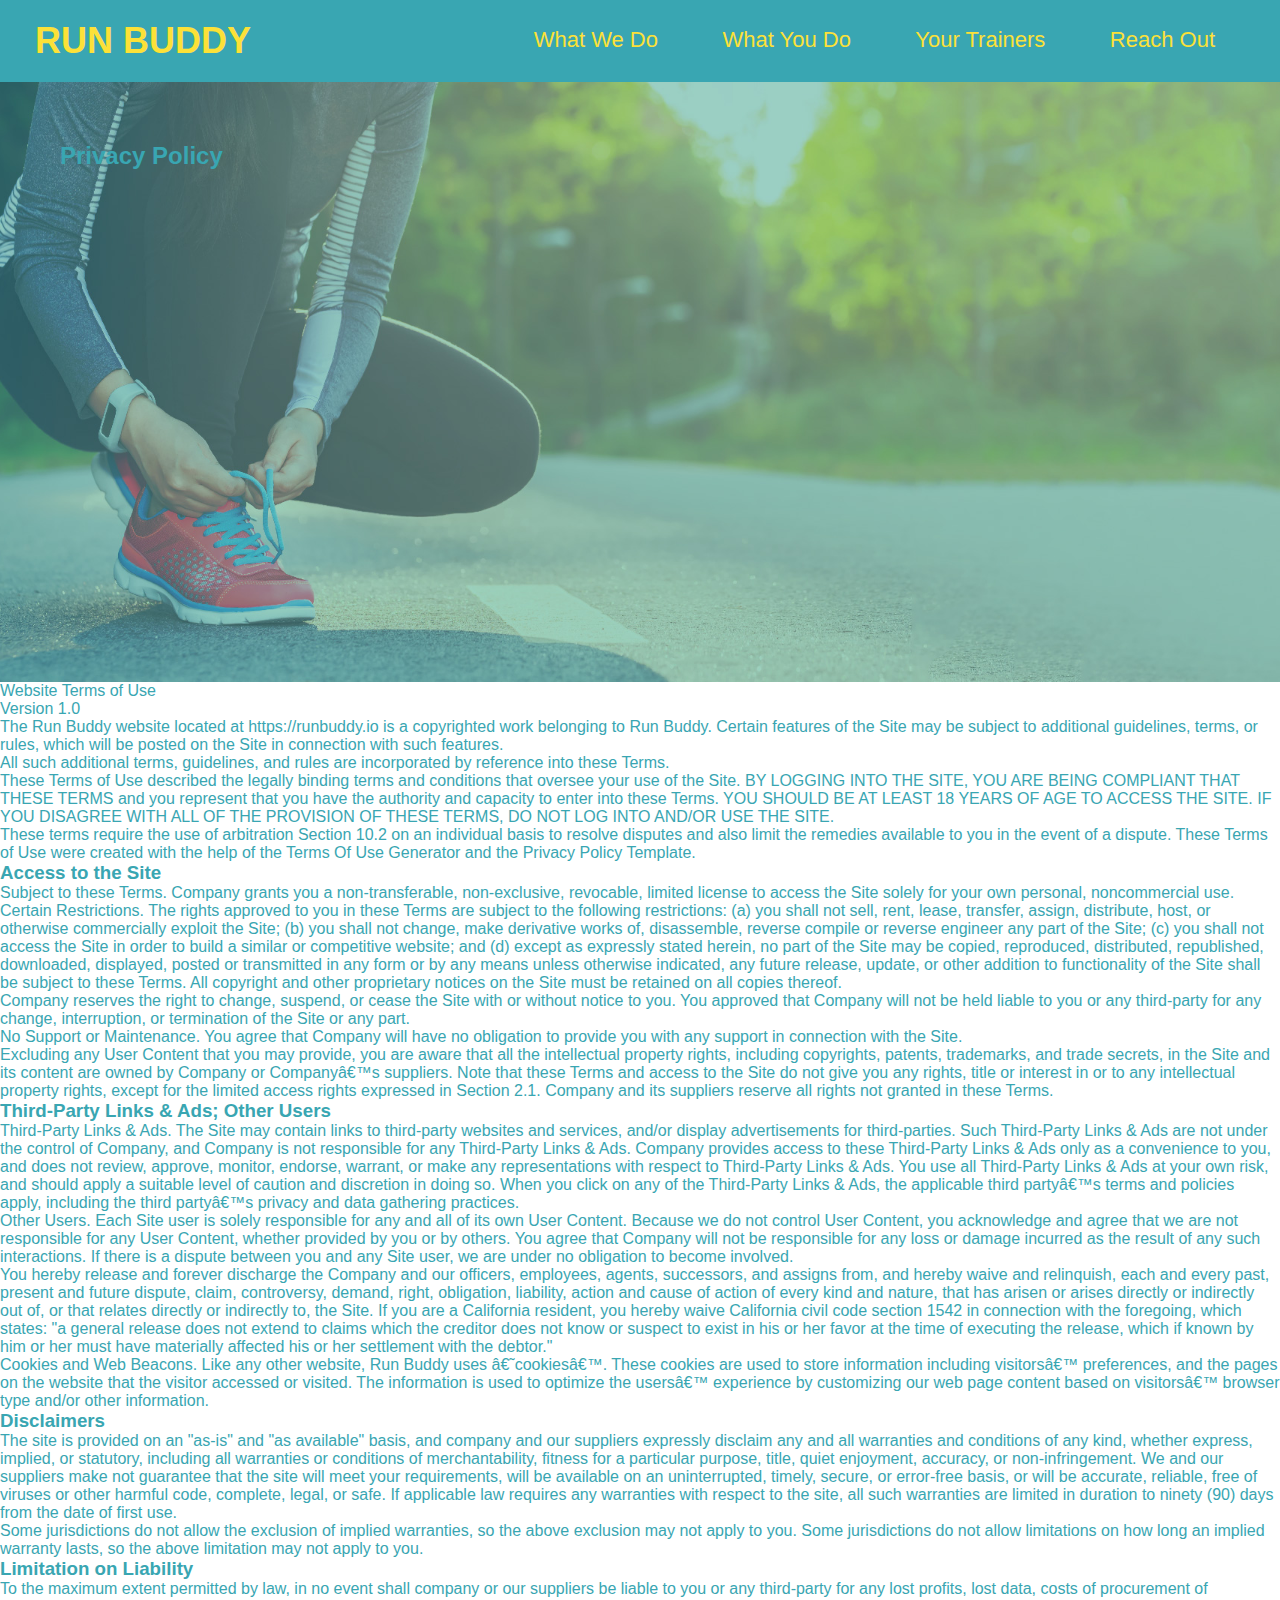
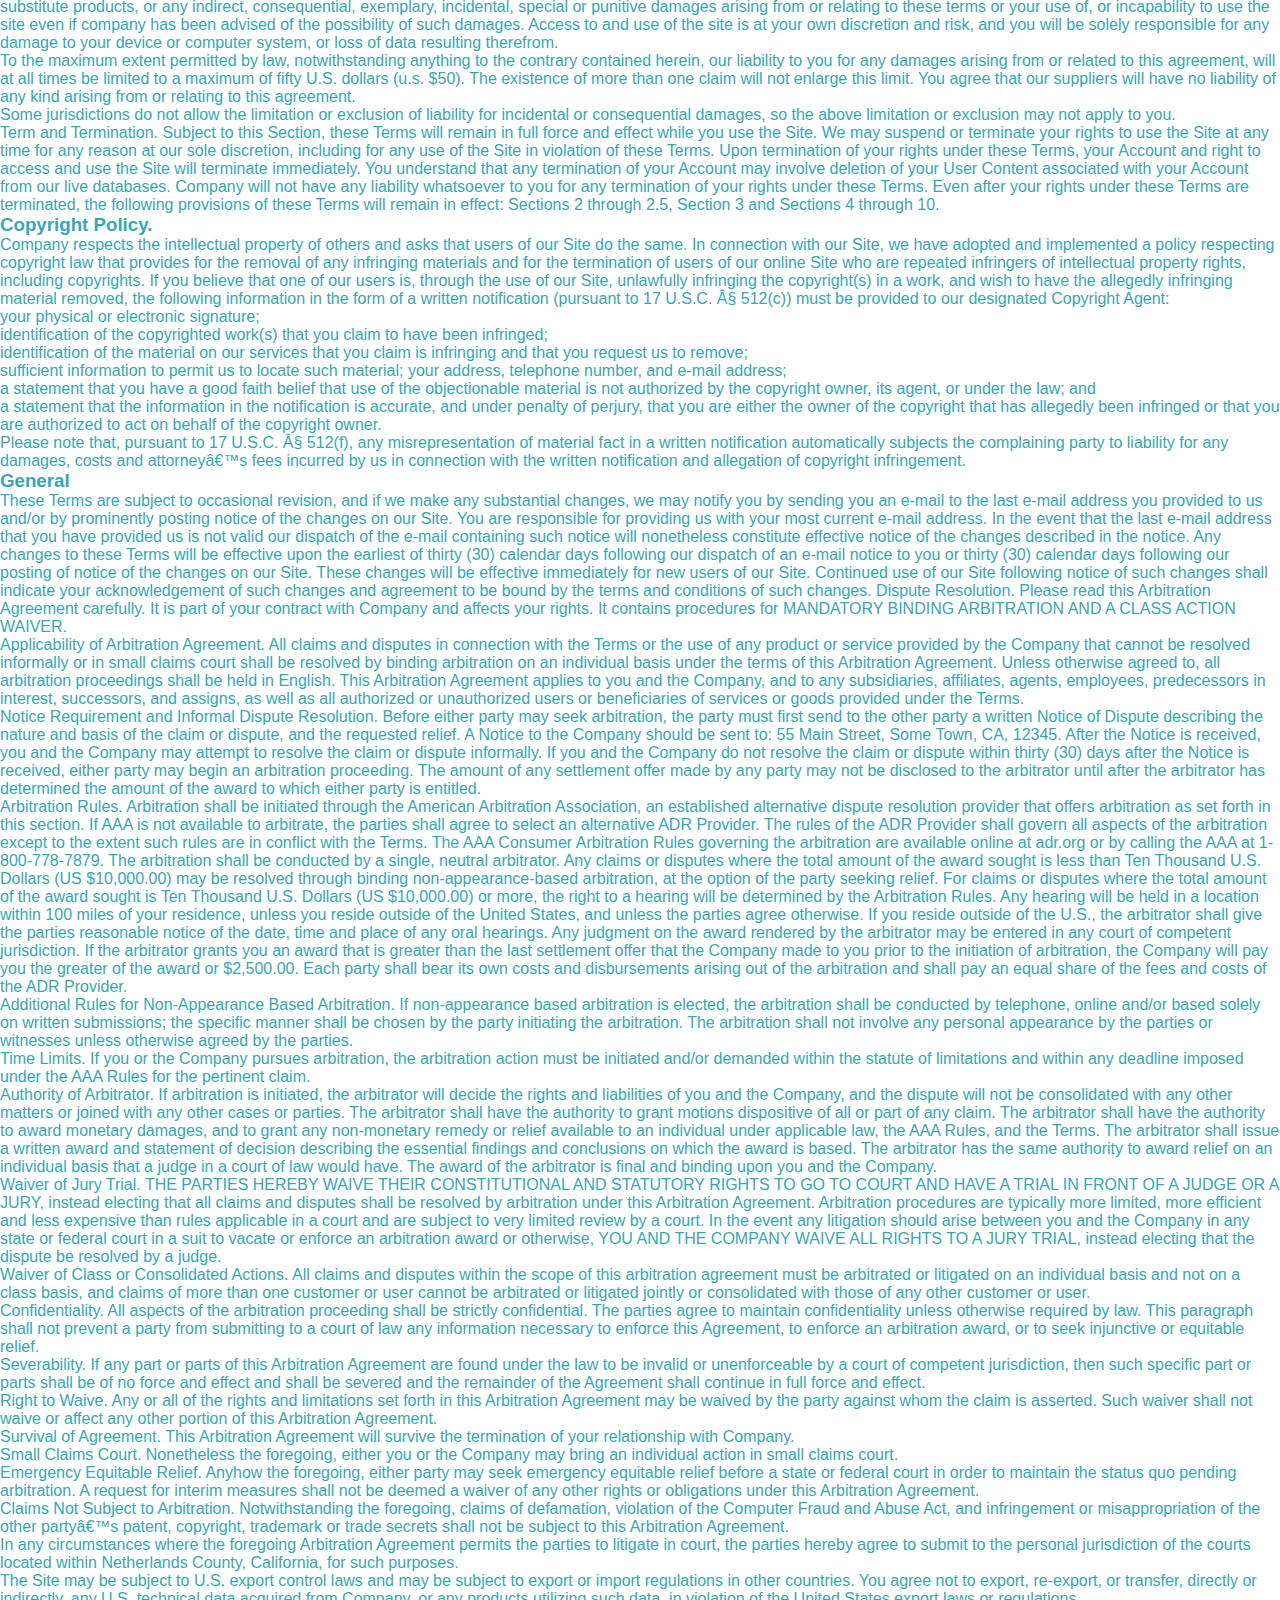
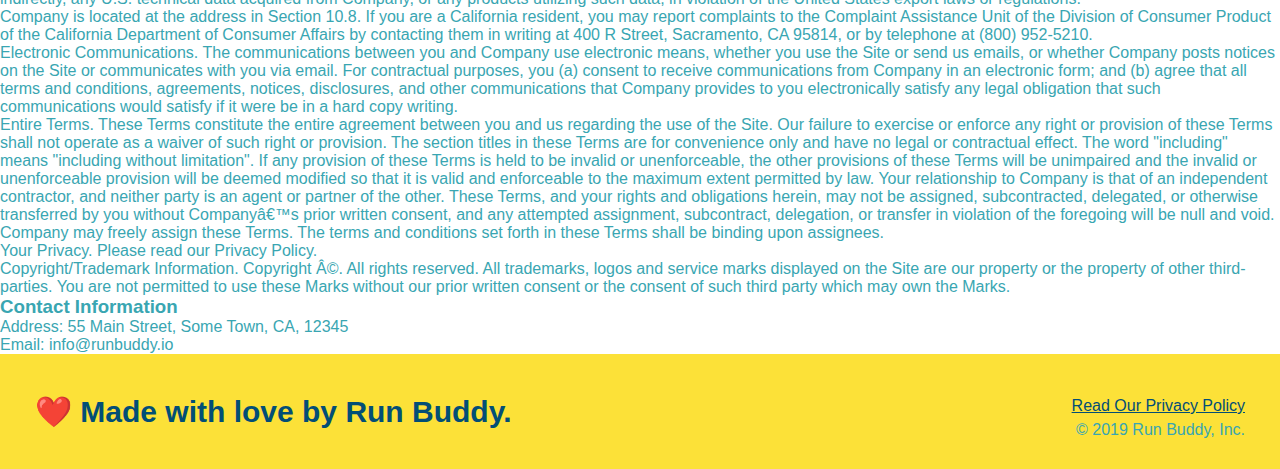
==== privacy-policy.html @ 04fbe41e "introduction of priv policy and CSS for it" ====
<!DOCTYPE html>
<html lang="en">
<header>
    <meta charset="UTF-8">
        <link rel="stylesheet" href="assets/css/style.css" />
    <title>Privacy Policy - Run Buddy</title>
    <h1>
        <a href = "/">RUN BUDDY</a>
    </h1>
    <nav>
    <ul>
        <li>
            <a href="./index.html#what-we-do">What We Do</a>
        </li>
        <li>
            <a href="./index.html#what-you-do">What You Do</a>
        </li>
        <li>
            <a href="./index.html#your-trainers">Your Trainers</a>
        </li>
        <li>
            <a href="./index.html#reach-out">Reach Out</a>
        </li>
    </ul>
    </nav>
</header>
  <section class="hero">
      <h2 class="page-title">
          Privacy Policy
      </h2>
  </section>
  <article class="secondary-content">
    <p>
        Website Terms of Use
      </p>

      <p>
        Version 1.0
      </p>

      <p>
        The Run Buddy website located at https://runbuddy.io is a copyrighted work belonging to Run Buddy. Certain
        features of the Site may be subject to additional guidelines, terms, or rules, which will be posted on the Site
        in connection with such features.
      </p>

      <p>
        All such additional terms, guidelines, and rules are incorporated by reference into these Terms.
      </p>

      <p>
        These Terms of Use described the legally binding terms and conditions that oversee your use of the Site. BY
        LOGGING INTO THE SITE, YOU ARE BEING COMPLIANT THAT THESE TERMS and you represent that you have the authority
        and capacity to enter into these Terms. YOU SHOULD BE AT LEAST 18 YEARS OF AGE TO ACCESS THE SITE. IF YOU
        DISAGREE WITH ALL OF THE PROVISION OF THESE TERMS, DO NOT LOG INTO AND/OR USE THE SITE.
      </p>

      <p>
        These terms require the use of arbitration Section 10.2 on an individual basis to resolve disputes and also
        limit the remedies available to you in the event of a dispute. These Terms of Use were created with the help of
        the Terms Of Use Generator and the Privacy Policy Template.
      </p>

      <h3>
        Access to the Site
      </h3>

      <p>
        Subject to these Terms. Company grants you a non-transferable, non-exclusive, revocable, limited license to
        access the Site solely for your own personal, noncommercial use.
      </p>

      <p>
        Certain Restrictions. The rights approved to you in these Terms are subject to the following restrictions: (a)
        you shall not sell, rent, lease, transfer, assign, distribute, host, or otherwise commercially exploit the Site;
        (b) you shall not change, make derivative works of, disassemble, reverse compile or reverse engineer any part of
        the Site; (c) you shall not access the Site in order to build a similar or competitive website; and (d) except
        as expressly stated herein, no part of the Site may be copied, reproduced, distributed, republished, downloaded,
        displayed, posted or transmitted in any form or by any means unless otherwise indicated, any future release,
        update, or other addition to functionality of the Site shall be subject to these Terms. All copyright and other
        proprietary notices on the Site must be retained on all copies thereof.
      </p>

      <p>
        Company reserves the right to change, suspend, or cease the Site with or without notice to you. You approved
        that Company will not be held liable to you or any third-party for any change, interruption, or termination of
        the Site or any part.
      </p>

      <p>
        No Support or Maintenance. You agree that Company will have no obligation to provide you with any support in
        connection with the Site.
      </p>

      <p>
        Excluding any User Content that you may provide, you are aware that all the intellectual property rights,
        including copyrights, patents, trademarks, and trade secrets, in the Site and its content are owned by Company
        or Companyâ€™s suppliers. Note that these Terms and access to the Site do not give you any rights, title or
        interest in or to any intellectual property rights, except for the limited access rights expressed in Section
        2.1. Company and its suppliers reserve all rights not granted in these Terms.
      </p>

      <h3>
        Third-Party Links & Ads; Other Users
      </h3>

      <p>
        Third-Party Links & Ads. The Site may contain links to third-party websites and services, and/or display
        advertisements for third-parties. Such Third-Party Links & Ads are not under the control of Company, and Company
        is not responsible for any Third-Party Links & Ads. Company provides access to these Third-Party Links & Ads
        only as a convenience to you, and does not review, approve, monitor, endorse, warrant, or make any
        representations with respect to Third-Party Links & Ads. You use all Third-Party Links & Ads at your own risk,
        and should apply a suitable level of caution and discretion in doing so. When you click on any of the
        Third-Party Links & Ads, the applicable third partyâ€™s terms and policies apply, including the third partyâ€™s
        privacy and data gathering practices.
      </p>

      <p>
        Other Users. Each Site user is solely responsible for any and all of its own User Content. Because we do not
        control User Content, you acknowledge and agree that we are not responsible for any User Content, whether
        provided by you or by others. You agree that Company will not be responsible for any loss or damage incurred as
        the result of any such interactions. If there is a dispute between you and any Site user, we are under no
        obligation to become involved.
      </p>

      <p>
        You hereby release and forever discharge the Company and our officers, employees, agents, successors, and
        assigns from, and hereby waive and relinquish, each and every past, present and future dispute, claim,
        controversy, demand, right, obligation, liability, action and cause of action of every kind and nature, that has
        arisen or arises directly or indirectly out of, or that relates directly or indirectly to, the Site. If you are
        a California resident, you hereby waive California civil code section 1542 in connection with the foregoing,
        which states: "a general release does not extend to claims which the creditor does not know or suspect to exist
        in his or her favor at the time of executing the release, which if known by him or her must have materially
        affected his or her settlement with the debtor."
      </p>

      <p>
        Cookies and Web Beacons. Like any other website, Run Buddy uses â€˜cookiesâ€™. These cookies are used to store
        information including visitorsâ€™ preferences, and the pages on the website that the visitor accessed or visited.
        The information is used to optimize the usersâ€™ experience by customizing our web page content based on visitorsâ€™
        browser type and/or other information.
      </p>

      <h3>
        Disclaimers
      </h3>

      <p>
        The site is provided on an "as-is" and "as available" basis, and company and our suppliers expressly disclaim
        any and all warranties and conditions of any kind, whether express, implied, or statutory, including all
        warranties or conditions of merchantability, fitness for a particular purpose, title, quiet enjoyment, accuracy,
        or non-infringement. We and our suppliers make not guarantee that the site will meet your requirements, will be
        available on an uninterrupted, timely, secure, or error-free basis, or will be accurate, reliable, free of
        viruses or other harmful code, complete, legal, or safe. If applicable law requires any warranties with respect
        to the site, all such warranties are limited in duration to ninety (90) days from the date of first use.
      </p>

      <p>
        Some jurisdictions do not allow the exclusion of implied warranties, so the above exclusion may not apply to
        you. Some jurisdictions do not allow limitations on how long an implied warranty lasts, so the above limitation
        may not apply to you.
      </p>

      <h3>
        Limitation on Liability
      </h3>

      <p>
        To the maximum extent permitted by law, in no event shall company or our suppliers be liable to you or any
        third-party for any lost profits, lost data, costs of procurement of substitute products, or any indirect,
        consequential, exemplary, incidental, special or punitive damages arising from or relating to these terms or
        your use of, or incapability to use the site even if company has been advised of the possibility of such
        damages. Access to and use of the site is at your own discretion and risk, and you will be solely responsible
        for any damage to your device or computer system, or loss of data resulting therefrom.
      </p>

      <p>
        To the maximum extent permitted by law, notwithstanding anything to the contrary contained herein, our liability
        to you for any damages arising from or related to this agreement, will at all times be limited to a maximum of
        fifty U.S. dollars (u.s. $50). The existence of more than one claim will not enlarge this limit. You agree that
        our suppliers will have no liability of any kind arising from or relating to this agreement.
      </p>

      <p>
        Some jurisdictions do not allow the limitation or exclusion of liability for incidental or consequential
        damages, so the above limitation or exclusion may not apply to you.
      </p>

      <p>
        Term and Termination. Subject to this Section, these Terms will remain in full force and effect while you use
        the Site. We may suspend or terminate your rights to use the Site at any time for any reason at our sole
        discretion, including for any use of the Site in violation of these Terms. Upon termination of your rights under
        these Terms, your Account and right to access and use the Site will terminate immediately. You understand that
        any termination of your Account may involve deletion of your User Content associated with your Account from our
        live databases. Company will not have any liability whatsoever to you for any termination of your rights under
        these Terms. Even after your rights under these Terms are terminated, the following provisions of these Terms
        will remain in effect: Sections 2 through 2.5, Section 3 and Sections 4 through 10.
      </p>

      <h3>
        Copyright Policy.
      </h3>

      <p>
        Company respects the intellectual property of others and asks that users of our Site do the same. In connection
        with our Site, we have adopted and implemented a policy respecting copyright law that provides for the removal
        of any infringing materials and for the termination of users of our online Site who are repeated infringers of
        intellectual property rights, including copyrights. If you believe that one of our users is, through the use of
        our Site, unlawfully infringing the copyright(s) in a work, and wish to have the allegedly infringing material
        removed, the following information in the form of a written notification (pursuant to 17 U.S.C. Â§ 512(c)) must
        be provided to our designated Copyright Agent:
      </p>

      <ul>
        <li>
          your physical or electronic signature;
        </li>
        <li>
          identification of the copyrighted work(s) that you claim to have been infringed;
        </li>
        <li>
          identification of the material on our services that you claim is infringing and that you request us to remove;
        </li>
        <li>
          sufficient information to permit us to locate such material; your address, telephone number, and e-mail
          address;
        </li>
        <li>
          a statement that you have a good faith belief that use of the objectionable material is not authorized by the
          copyright owner, its agent, or under the law; and
        </li>
        <li>
          a statement that the information in the notification is accurate, and under penalty of perjury, that you are
          either the owner of the copyright that has allegedly been infringed or that you are authorized to act on
          behalf of the copyright owner.
        </li>
      </ul>

      <p>
        Please note that, pursuant to 17 U.S.C. Â§ 512(f), any misrepresentation of material fact in a written
        notification automatically subjects the complaining party to liability for any damages, costs and attorneyâ€™s
        fees incurred by us in connection with the written notification and allegation of copyright infringement.
      </p>

      <h3>
        General
      </h3>

      <p>
        These Terms are subject to occasional revision, and if we make any substantial changes, we may notify you by
        sending you an e-mail to the last e-mail address you provided to us and/or by prominently posting notice of the
        changes on our Site. You are responsible for providing us with your most current e-mail address. In the event
        that the last e-mail address that you have provided us is not valid our dispatch of the e-mail containing such
        notice will nonetheless constitute effective notice of the changes described in the notice. Any changes to these
        Terms will be effective upon the earliest of thirty (30) calendar days following our dispatch of an e-mail
        notice to you or thirty (30) calendar days following our posting of notice of the changes on our Site. These
        changes will be effective immediately for new users of our Site. Continued use of our Site following notice of
        such changes shall indicate your acknowledgement of such changes and agreement to be bound by the terms and
        conditions of such changes. Dispute Resolution. Please read this Arbitration Agreement carefully. It is part of
        your contract with Company and affects your rights. It contains procedures for MANDATORY BINDING ARBITRATION AND
        A CLASS ACTION WAIVER.
      </p>

      <p>
        Applicability of Arbitration Agreement. All claims and disputes in connection with the Terms or the use of any
        product or service provided by the Company that cannot be resolved informally or in small claims court shall be
        resolved by binding arbitration on an individual basis under the terms of this Arbitration Agreement. Unless
        otherwise agreed to, all arbitration proceedings shall be held in English. This Arbitration Agreement applies to
        you and the Company, and to any subsidiaries, affiliates, agents, employees, predecessors in interest,
        successors, and assigns, as well as all authorized or unauthorized users or beneficiaries of services or goods
        provided under the Terms.
      </p>

      <p>
        Notice Requirement and Informal Dispute Resolution. Before either party may seek arbitration, the party must
        first send to the other party a written Notice of Dispute describing the nature and basis of the claim or
        dispute, and the requested relief. A Notice to the Company should be sent to: 55 Main Street, Some Town, CA,
        12345. After the Notice is received, you and the Company may attempt to resolve the claim or dispute informally.
        If you and the Company do not resolve the claim or dispute within thirty (30) days after the Notice is received,
        either party may begin an arbitration proceeding. The amount of any settlement offer made by any party may not
        be disclosed to the arbitrator until after the arbitrator has determined the amount of the award to which either
        party is entitled.
      </p>

      <p>
        Arbitration Rules. Arbitration shall be initiated through the American Arbitration Association, an established
        alternative dispute resolution provider that offers arbitration as set forth in this section. If AAA is not
        available to arbitrate, the parties shall agree to select an alternative ADR Provider. The rules of the ADR
        Provider shall govern all aspects of the arbitration except to the extent such rules are in conflict with the
        Terms. The AAA Consumer Arbitration Rules governing the arbitration are available online at adr.org or by
        calling the AAA at 1-800-778-7879. The arbitration shall be conducted by a single, neutral arbitrator. Any
        claims or disputes where the total amount of the award sought is less than Ten Thousand U.S. Dollars (US
        $10,000.00) may be resolved through binding non-appearance-based arbitration, at the option of the party seeking
        relief. For claims or disputes where the total amount of the award sought is Ten Thousand U.S. Dollars (US
        $10,000.00) or more, the right to a hearing will be determined by the Arbitration Rules. Any hearing will be
        held in a location within 100 miles of your residence, unless you reside outside of the United States, and
        unless the parties agree otherwise. If you reside outside of the U.S., the arbitrator shall give the parties
        reasonable notice of the date, time and place of any oral hearings. Any judgment on the award rendered by the
        arbitrator may be entered in any court of competent jurisdiction. If the arbitrator grants you an award that is
        greater than the last settlement offer that the Company made to you prior to the initiation of arbitration, the
        Company will pay you the greater of the award or $2,500.00. Each party shall bear its own costs and
        disbursements arising out of the arbitration and shall pay an equal share of the fees and costs of the ADR
        Provider.
      </p>

      <p>
        Additional Rules for Non-Appearance Based Arbitration. If non-appearance based arbitration is elected, the
        arbitration shall be conducted by telephone, online and/or based solely on written submissions; the specific
        manner shall be chosen by the party initiating the arbitration. The arbitration shall not involve any personal
        appearance by the parties or witnesses unless otherwise agreed by the parties.
      </p>

      <p>
        Time Limits. If you or the Company pursues arbitration, the arbitration action must be initiated and/or demanded
        within the statute of limitations and within any deadline imposed under the AAA Rules for the pertinent claim.
      </p>

      <p>
        Authority of Arbitrator. If arbitration is initiated, the arbitrator will decide the rights and liabilities of
        you and the Company, and the dispute will not be consolidated with any other matters or joined with any other
        cases or parties. The arbitrator shall have the authority to grant motions dispositive of all or part of any
        claim. The arbitrator shall have the authority to award monetary damages, and to grant any non-monetary remedy
        or relief available to an individual under applicable law, the AAA Rules, and the Terms. The arbitrator shall
        issue a written award and statement of decision describing the essential findings and conclusions on which the
        award is based. The arbitrator has the same authority to award relief on an individual basis that a judge in a
        court of law would have. The award of the arbitrator is final and binding upon you and the Company.
      </p>

      <p>
        Waiver of Jury Trial. THE PARTIES HEREBY WAIVE THEIR CONSTITUTIONAL AND STATUTORY RIGHTS TO GO TO COURT AND HAVE
        A TRIAL IN FRONT OF A JUDGE OR A JURY, instead electing that all claims and disputes shall be resolved by
        arbitration under this Arbitration Agreement. Arbitration procedures are typically more limited, more efficient
        and less expensive than rules applicable in a court and are subject to very limited review by a court. In the
        event any litigation should arise between you and the Company in any state or federal court in a suit to vacate
        or enforce an arbitration award or otherwise, YOU AND THE COMPANY WAIVE ALL RIGHTS TO A JURY TRIAL, instead
        electing that the dispute be resolved by a judge.
      </p>

      <p>
        Waiver of Class or Consolidated Actions. All claims and disputes within the scope of this arbitration agreement
        must be arbitrated or litigated on an individual basis and not on a class basis, and claims of more than one
        customer or user cannot be arbitrated or litigated jointly or consolidated with those of any other customer or
        user.
      </p>

      <p>
        Confidentiality. All aspects of the arbitration proceeding shall be strictly confidential. The parties agree to
        maintain confidentiality unless otherwise required by law. This paragraph shall not prevent a party from
        submitting to a court of law any information necessary to enforce this Agreement, to enforce an arbitration
        award, or to seek injunctive or equitable relief.
      </p>

      <p>
        Severability. If any part or parts of this Arbitration Agreement are found under the law to be invalid or
        unenforceable by a court of competent jurisdiction, then such specific part or parts shall be of no force and
        effect and shall be severed and the remainder of the Agreement shall continue in full force and effect.
      </p>

      <p>
        Right to Waive. Any or all of the rights and limitations set forth in this Arbitration Agreement may be waived
        by the party against whom the claim is asserted. Such waiver shall not waive or affect any other portion of this
        Arbitration Agreement.
      </p>

      <p>
        Survival of Agreement. This Arbitration Agreement will survive the termination of your relationship with
        Company.
      </p>

      <p>
        Small Claims Court. Nonetheless the foregoing, either you or the Company may bring an individual action in small
        claims court.
      </p>

      <p>
        Emergency Equitable Relief. Anyhow the foregoing, either party may seek emergency equitable relief before a
        state or federal court in order to maintain the status quo pending arbitration. A request for interim measures
        shall not be deemed a waiver of any other rights or obligations under this Arbitration Agreement.
      </p>

      <p>
        Claims Not Subject to Arbitration. Notwithstanding the foregoing, claims of defamation, violation of the
        Computer Fraud and Abuse Act, and infringement or misappropriation of the other partyâ€™s patent, copyright,
        trademark or trade secrets shall not be subject to this Arbitration Agreement.
      </p>

      <p>
        In any circumstances where the foregoing Arbitration Agreement permits the parties to litigate in court, the
        parties hereby agree to submit to the personal jurisdiction of the courts located within Netherlands County,
        California, for such purposes.
      </p>

      <p>
        The Site may be subject to U.S. export control laws and may be subject to export or import regulations in other
        countries. You agree not to export, re-export, or transfer, directly or indirectly, any U.S. technical data
        acquired from Company, or any products utilizing such data, in violation of the United States export laws or
        regulations.
      </p>

      <p>
        Company is located at the address in Section 10.8. If you are a California resident, you may report complaints
        to the Complaint Assistance Unit of the Division of Consumer Product of the California Department of Consumer
        Affairs by contacting them in writing at 400 R Street, Sacramento, CA 95814, or by telephone at (800) 952-5210.
      </p>

      <p>
        Electronic Communications. The communications between you and Company use electronic means, whether you use the
        Site or send us emails, or whether Company posts notices on the Site or communicates with you via email. For
        contractual purposes, you (a) consent to receive communications from Company in an electronic form; and (b)
        agree that all terms and conditions, agreements, notices, disclosures, and other communications that Company
        provides to you electronically satisfy any legal obligation that such communications would satisfy if it were be
        in a hard copy writing.
      </p>

      <p>
        Entire Terms. These Terms constitute the entire agreement between you and us regarding the use of the Site. Our
        failure to exercise or enforce any right or provision of these Terms shall not operate as a waiver of such right
        or provision. The section titles in these Terms are for convenience only and have no legal or contractual
        effect. The word "including" means "including without limitation". If any provision of these Terms is held to be
        invalid or unenforceable, the other provisions of these Terms will be unimpaired and the invalid or
        unenforceable provision will be deemed modified so that it is valid and enforceable to the maximum extent
        permitted by law. Your relationship to Company is that of an independent contractor, and neither party is an
        agent or partner of the other. These Terms, and your rights and obligations herein, may not be assigned,
        subcontracted, delegated, or otherwise transferred by you without Companyâ€™s prior written consent, and any
        attempted assignment, subcontract, delegation, or transfer in violation of the foregoing will be null and void.
        Company may freely assign these Terms. The terms and conditions set forth in these Terms shall be binding upon
        assignees.
      </p>

      <p>
        Your Privacy. Please read our Privacy Policy.
      </p>

      <p>
        Copyright/Trademark Information. Copyright Â©. All rights reserved. All trademarks, logos and service marks
        displayed on the Site are our property or the property of other third-parties. You are not permitted to use
        these Marks without our prior written consent or the consent of such third party which may own the Marks.
      </p>

      <h3>
        Contact Information
      </h3>

      <p>
        Address: 55 Main Street, Some Town, CA, 12345
      </p>

      <p>
        Email: info@runbuddy.io
      </p>

  </article>
<footer>
    <h2>❤️ Made with love by Run Buddy.</h2>
    <div>
      <a href="#">Read Our Privacy Policy</a><br />
      &copy; 2019 Run Buddy, Inc.
    </div>
  </footer>
</html>
---- assets/css/style.css ----
* {
    margin: 0;
    padding: 0;
    box-sizing: border-box;
  }

body {
    font-family: Helvetica, Arial, sans-serif;
    color: #39a6b2;
    font-family: Helvetica, Arial, sans-serif;
     }

header {
    padding: 20px 35px;
    background-color: #39a6b2;
}
header a {
  text-decoration: none;
  color: #fce138;
}

header nav {
  float: right;
  margin: 7px 0;
}
header nav ul li {
    display: inline;
  }

  header nav ul li a {
    margin: 0 30px;
    font-weight: lighter;
    font-size: 22px;
  }

  header h1 {
    font-weight: bold;
    font-size: 36px;
    color: #fce138;
    margin: 0;
    display: inline;
  }

  footer {
    background: #fce138;
    width: 100%;
    padding: 40px 35px;
  }

  footer h2 {
    display: inline;
    color: #024e76;
    font-size: 30px;
    margin: 0;
  }
  
  footer div {
    float: right;
    line-height: 1.5;
    text-align: right;
  }
  
  footer a {
    color: #024e76;
  }

  section {
    padding: 60px;
  }

  .hero {
    background-image: url("../images/hero-bg.jpg");
    height: 600px;
    background-size: cover;
    background-position: center;
    position: relative;
  }

  .hero-form {
    background-color: #fce138;
    padding: 20px;
    width: 500px;
    color: #024e76;
    border-style: solid;
    border-width: 3px;
    border-color: #024e76;
    position: absolute;
    bottom: 120px;
    right: 140px;
  }

  .hero-form h3 {
    font-size: 24px;
    margin: 0;
  }
  .hero-form p {
    margin: 5px 0 15px 0;
  }
  
  .form-input {
    border: 1px solid #024e76;
    display: block;
    padding: 7px 15px;
    font-size: 16px;
    color: #024e76;
    width: 100%;
    margin-bottom: 15px;
  }

  .hero-form label {
    margin: 0 5px;
  }

  .hero-form button {
    color: #fce138;
    background-color: #024e76;
    border: none;
    padding: 10px 20px;
    font-size: 16px;
  }

  .intro {
    text-align: center;
  }

  .section-title {
    font-size: 55px;
    color: #024e76;
    margin-bottom: 35px;
    padding: 0 100px 20px 100px;
    display: inline-block;
    border-bottom: 3px solid;
  }
  
  .primary-border {
    border-color: #fce138;
  }
  
  .secondary-border {
    border-color: #39a6b2;
  }

  .intro p {
    line-height: 1.7;
    color: #39a6b2;
    width: 80%;
    font-size: 20px;
    margin: 0 auto;
  }

  .steps { 
    text-align: center;
    background: #fce138;
  }

  .steps div {
    margin-bottom: 80px;
  }
  
  .steps img {
    width: 15%;
    margin: 10px 0;
  } 
  
  .steps h3 {
    color: #024e76;
    font-size: 46px;
    margin-top: 10px;
  }
  
  .steps p {
    color: #39a6b2;
    font-size: 23px;
  }

  .steps span {
    font-size: 38px;
  }

  .trainers {
    text-align: center;
  }

  .trainer {
    width: 900px;
    margin: 0 auto 30px auto;
    background: #024e76;
    color: #fce138;
    overflow: auto;
  }

  .trainer img {
    width: 35%;
    float: left;
  }
  
  .trainer-bio {
    padding: 35px;
    float: left;
    width: 65%;
  }

  .text-left {
    text-align: left;
  }
  
  .text-right {
    text-align: right;
  }

  .trainer-bio h3 {
    font-size: 32px;
    margin-bottom: 8px;
  }
  
  .trainer-bio h4 {
    font-weight: lighter;
    font-size: 26px;
    margin-bottom: 25px;
  }
  
  .trainer-bio p {
    font-size: 17px;
    line-height: 1.3;
  }
  .contact {
    text-align: center;
    background: #024e76;
  }
  
  .contact h2 {
      color: #fce138;
    }

    .contact-info iframe {
      width: 400px;
      height: 400px;
    }

    .contact-info div {
      width: 410px;
      display: inline-block;
      vertical-align: top;
      text-align: left;
      margin: 30px 0 0 60px;
      color: white;
    }

    .contact-info h3 {
      color: #fce138;
      font-size: 32px;
    }
    
    .contact-info p, .contact-info address {
      margin: 20px 0;
      line-height: 1.5;
      font-size: 20px;
      font-style: normal;
    }
    
    .contact-info a {
      color: #fce138;
    }
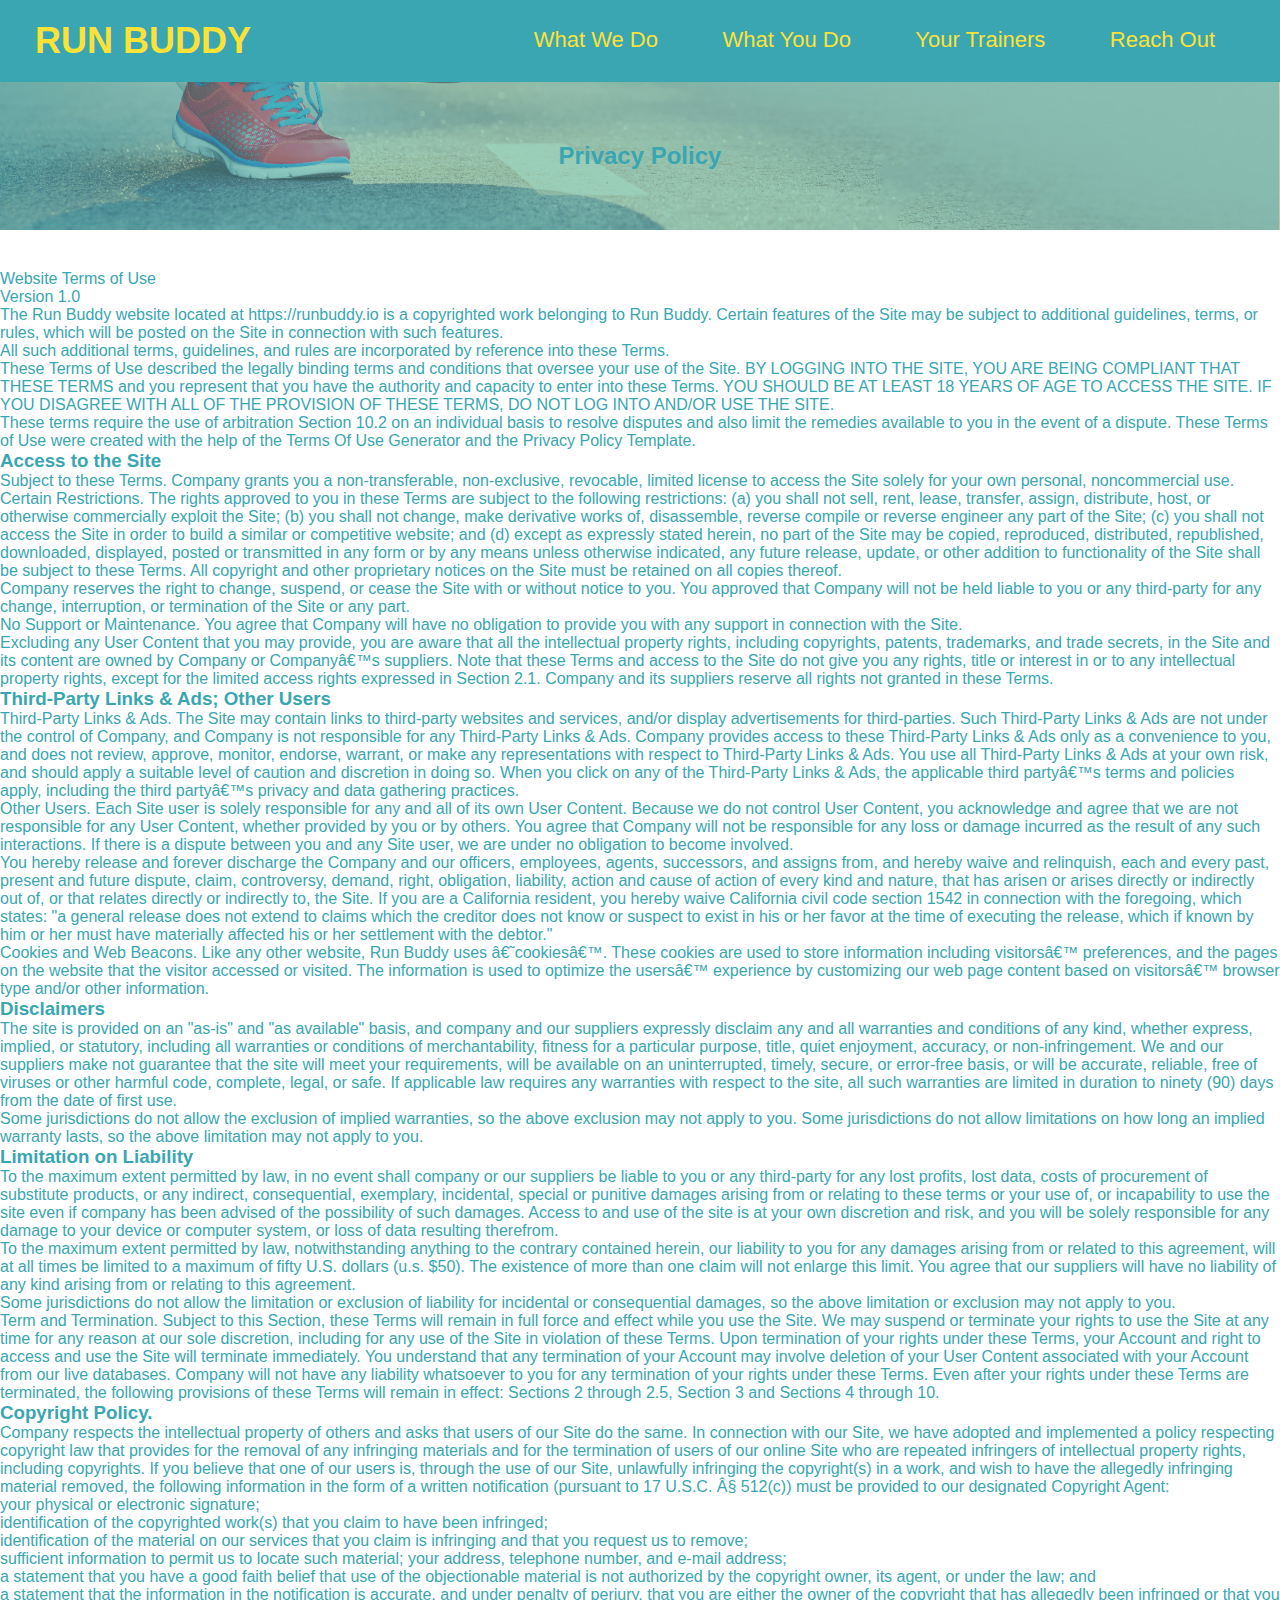
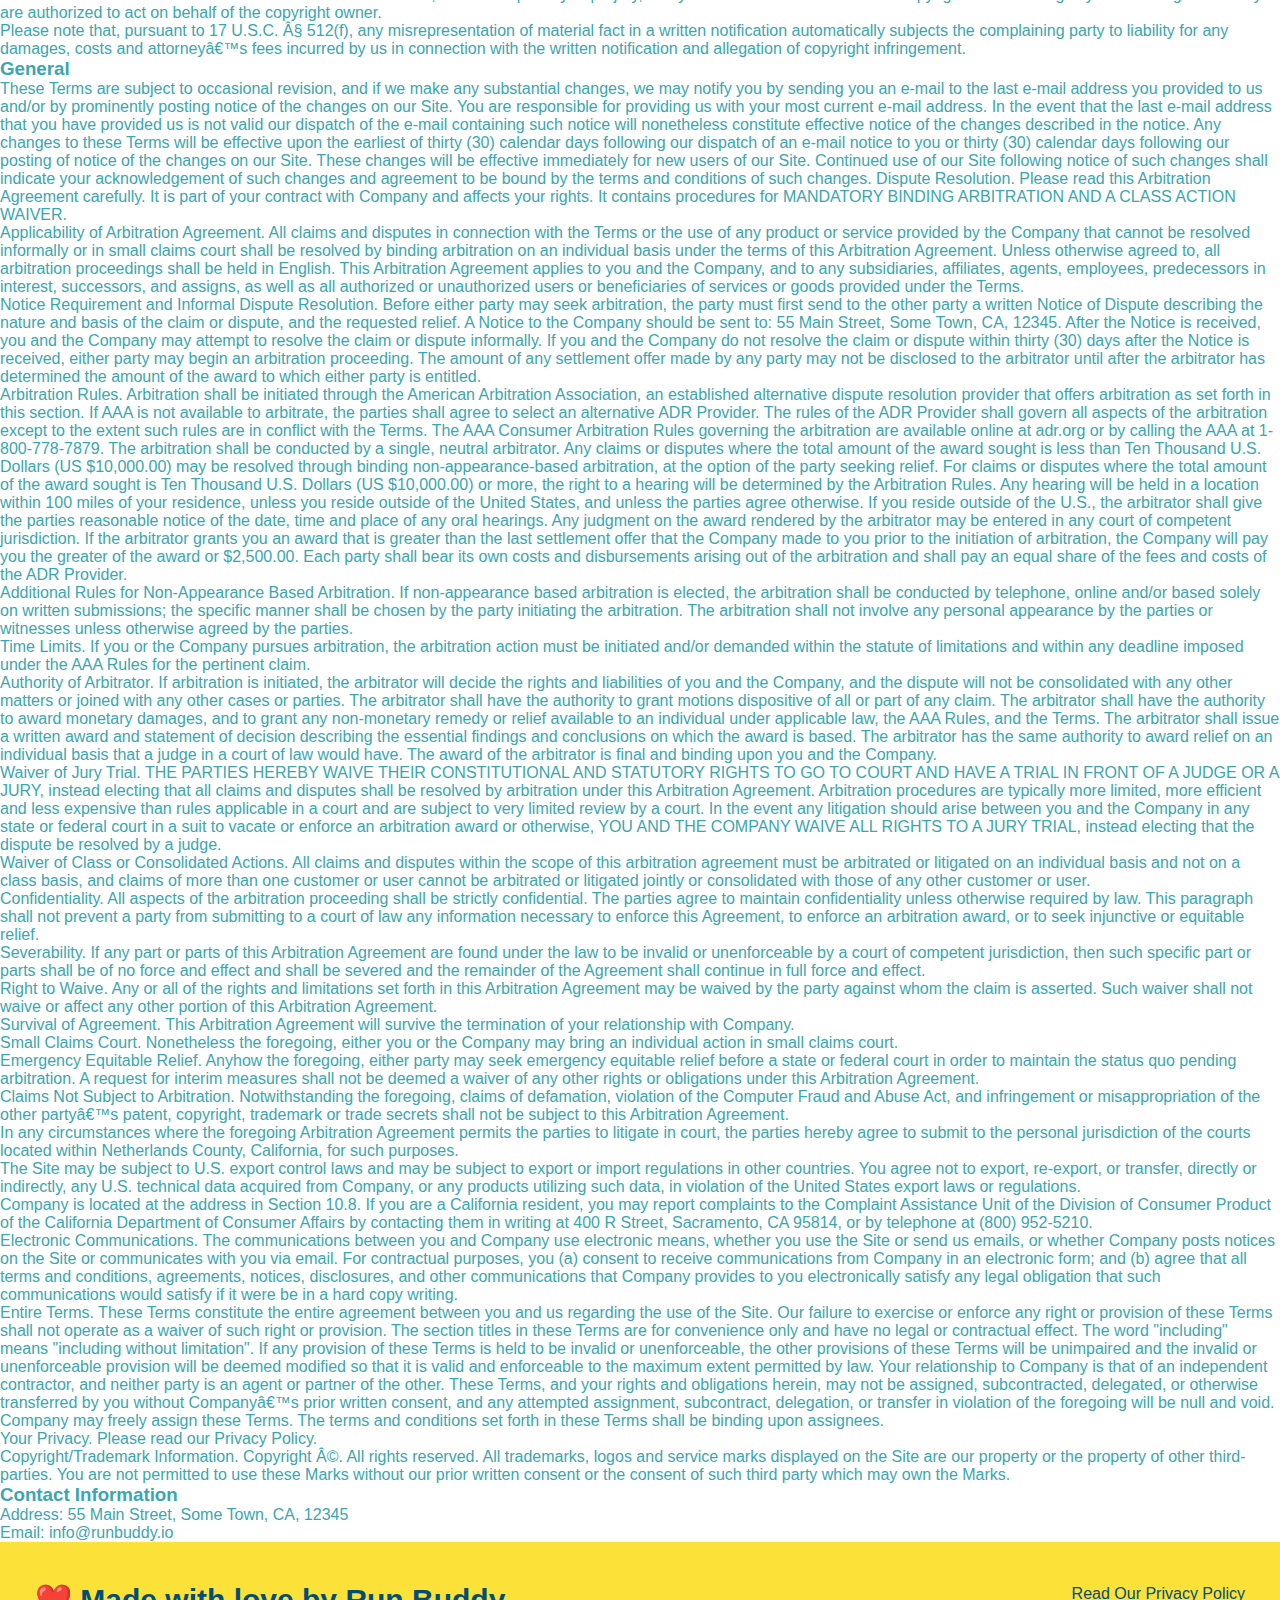
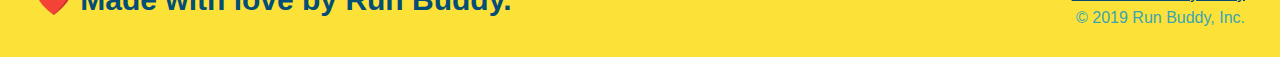
==== commit b5dc5583: "create dev branch and readme" ====
--- a/privacy-policy.html
+++ b/privacy-policy.html
@@ -3,6 +3,7 @@
 <header>
     <meta charset="UTF-8">
         <link rel="stylesheet" href="assets/css/style.css" />
+        <link rel="stylesheet" href="assets/css/secondary-style.css">
     <title>Privacy Policy - Run Buddy</title>
     <h1>
         <a href = "/">RUN BUDDY</a>
--- a/assets/css/secondary-style.css
+++ b/assets/css/secondary-style.css
@@ -0,0 +1,6 @@
+.hero {
+    background-position: bottom;
+    height: auto;
+    text-align: center;
+    margin-bottom: 40px;
+  }